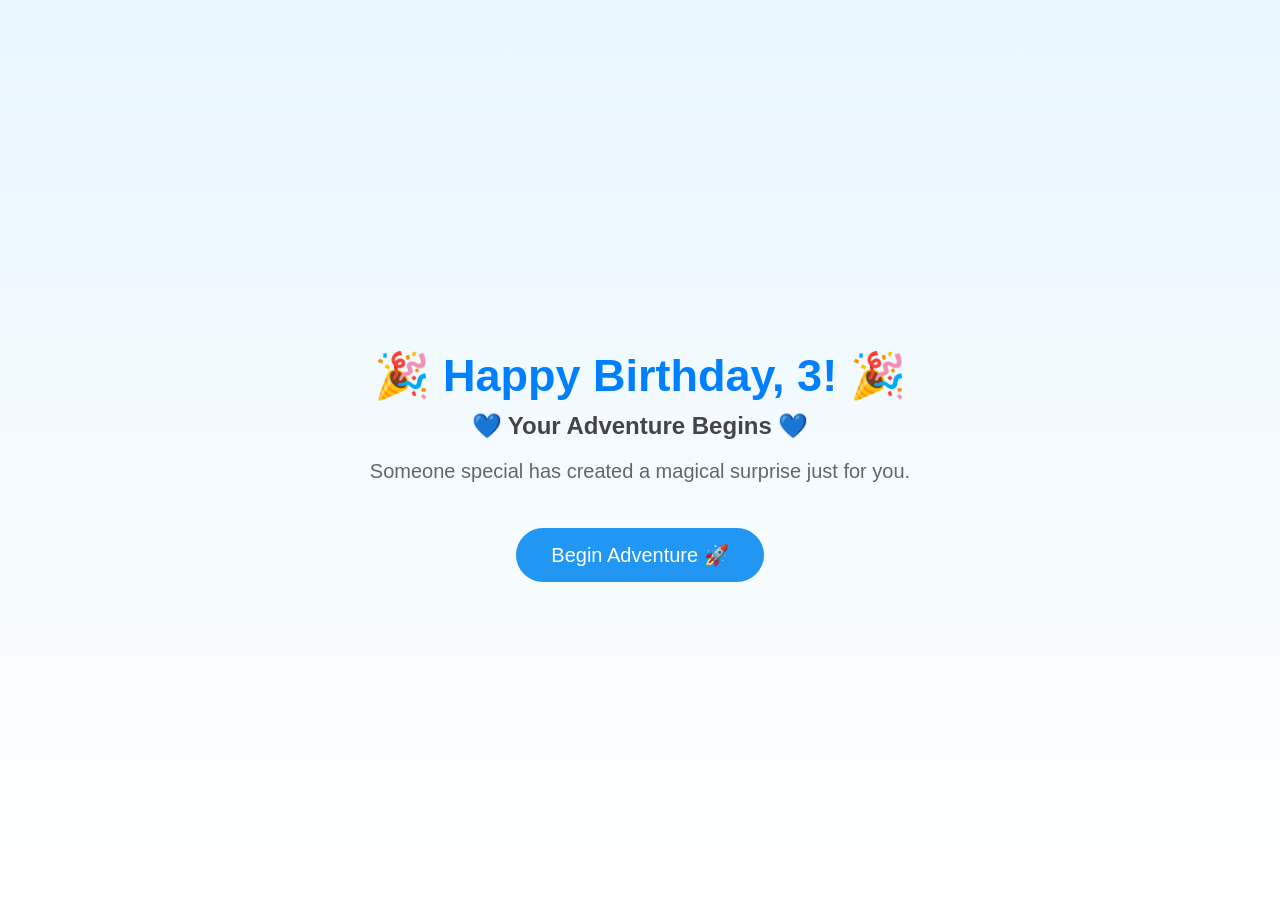
==== index.html @ 090bc6d5 "Update index.html" ====
<!DOCTYPE html>
<html>
<head>
<meta charset="UTF-8">
<meta name="viewport" content="width=device-width, initial-scale=1.0">
<title>Happy Birthday, 3!</title>

<style>
body{
margin:0;
height:100vh;
display:flex;
justify-content:center;
align-items:center;
background:linear-gradient(to bottom,#e8f7ff,#ffffff);
font-family:Arial,sans-serif;
overflow:hidden;
}

.container{
text-align:center;
}

h1{
font-size:45px;
color:#0080ff;
margin-bottom:10px;
}

h2{
color:#444;
margin-top:0;
}

p{
font-size:20px;
color:#666;
}

button{
margin-top:25px;
padding:15px 35px;
font-size:20px;
background:#2196F3;
color:white;
border:none;
border-radius:30px;
cursor:pointer;
}

button:hover{
background:#0b7dda;
}
</style>
</head>

<body>

<div class="container">

<h1>🎉 Happy Birthday, 3! 🎉</h1>

<h2>💙 Your Adventure Begins 💙</h2>

<p>Someone special has created a magical surprise just for you.</p>

<button>Begin Adventure 🚀</button>

</div>

</body>
</html>
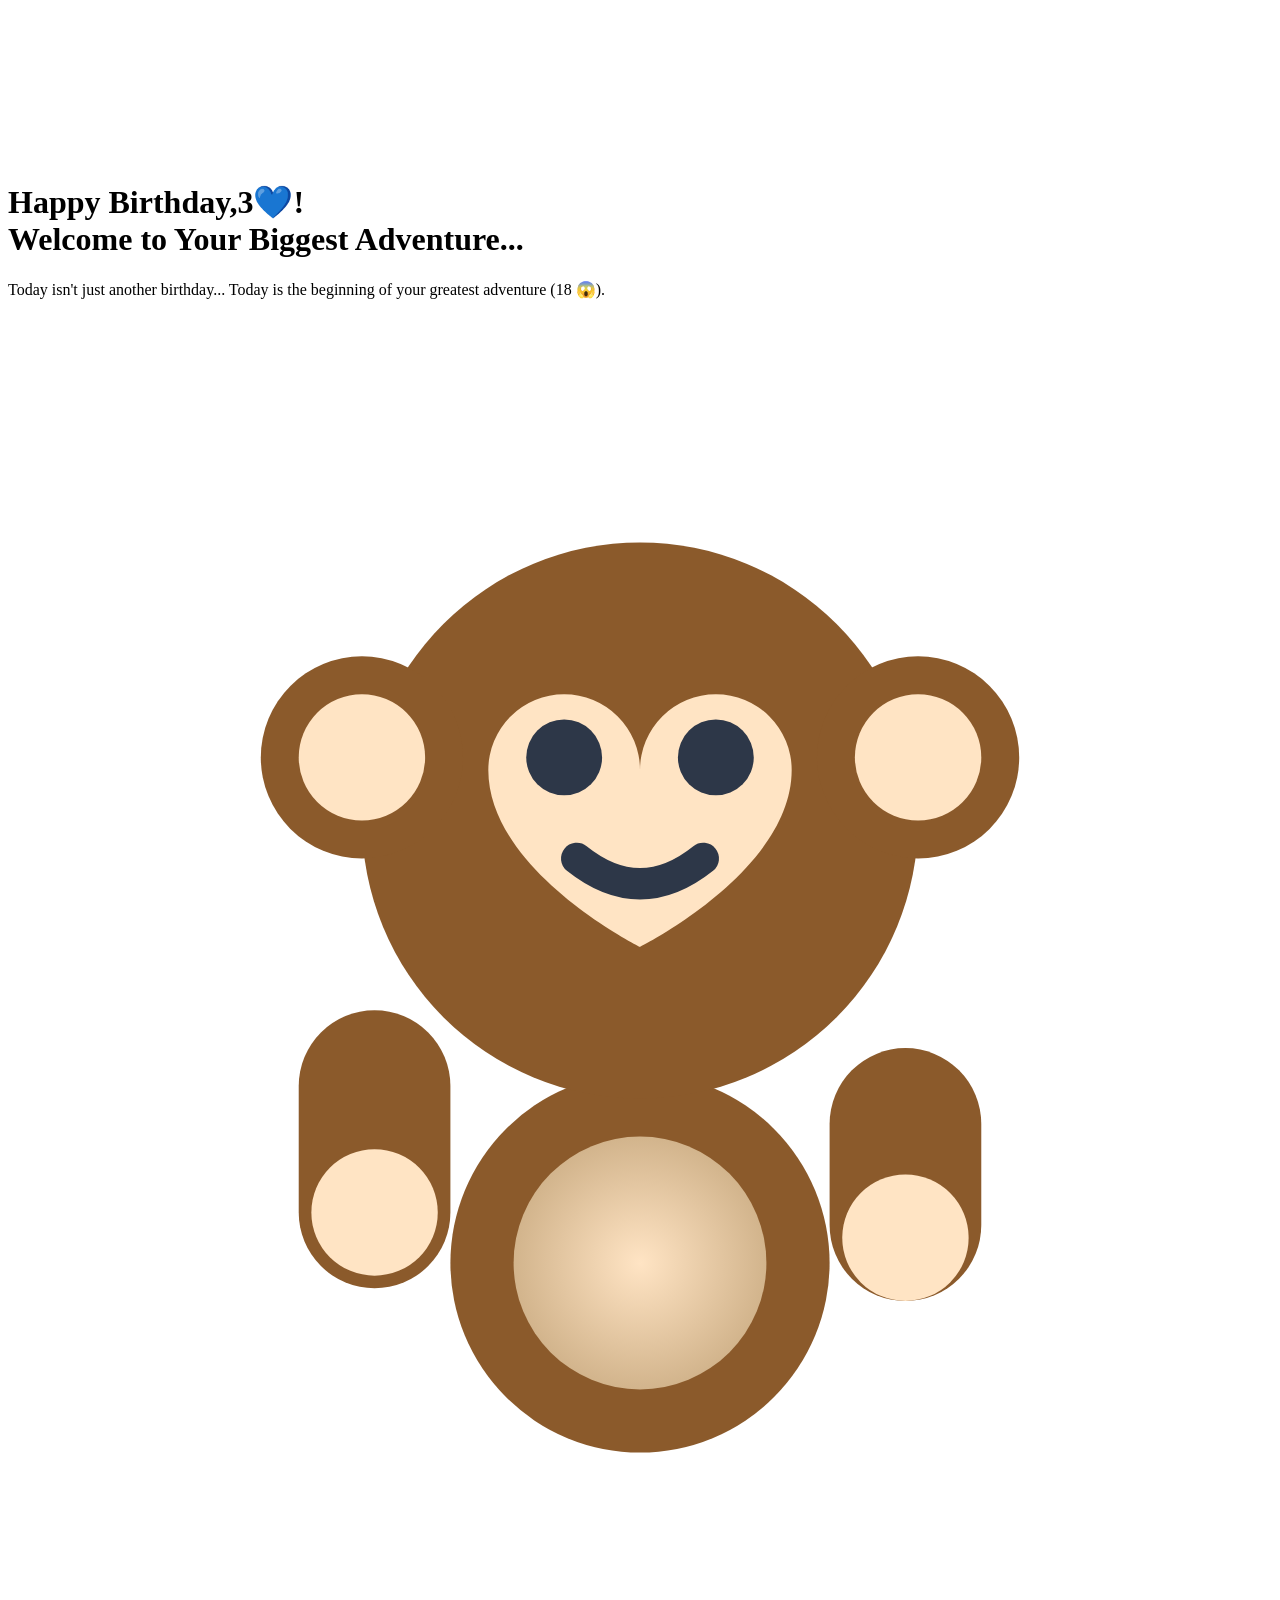
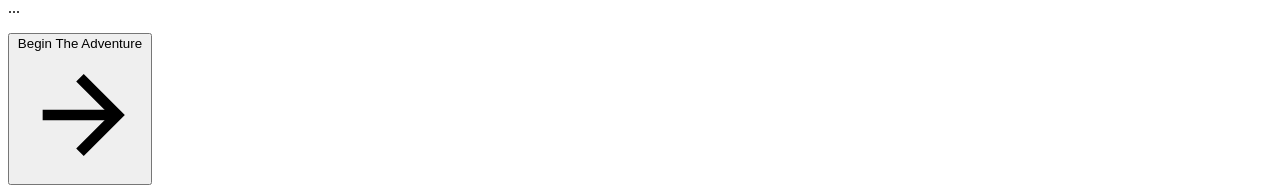
==== commit 4080e3e6: "Update index.html" ====
--- a/index.html
+++ b/index.html
@@ -1,72 +1,89 @@
 <!DOCTYPE html>
-<html>
+<html lang="en">
 <head>
-<meta charset="UTF-8">
-<meta name="viewport" content="width=device-width, initial-scale=1.0">
-<title>Happy Birthday, 3!</title>
+    <meta charset="UTF-8">
+    <meta name="viewport" content="width=device-width, initial-scale=1.0">
+    <title>The Magical Adventure Begins ✨</title>
+    <link rel="stylesheet" href="style.css">
+</head>
+<body id="index-page">
+    <!-- Starfield Background Canvas -->
+    <canvas id="bg-canvas"></canvas>
 
-<style>
-body{
-margin:0;
-height:100vh;
-display:flex;
-justify-content:center;
-align-items:center;
-background:linear-gradient(to bottom,#e8f7ff,#ffffff);
-font-family:Arial,sans-serif;
-overflow:hidden;
-}
+    <!-- Page Transition Overlay -->
+    <div class="transition-overlay" id="transition-overlay">
+        <div class="door left-door"></div>
+        <div class="door right-door"></div>
+        <div class="portal-core"></div>
+    </div>
 
-.container{
-text-align:center;
-}
+    <div class="container">
+        <!-- Main Glass Card -->
+        <main class="glass-card main-card animated-fade-in">
+            <header class="header">
+                <h1 class="glow-text">Happy Birthday,3💙!<br><span class="highlight">Welcome to Your Biggest Adventure...</span></h1>
+                <p class="subtitle">Today isn't just another birthday... Today is the beginning of your greatest adventure (18 😱).</p>
+            </header>
 
-h1{
-font-size:45px;
-color:#0080ff;
-margin-bottom:10px;
-}
+            <!-- Interactive Monkey Section -->
+            <div class="character-section">
+                <div class="monkey-wrapper" id="index-monkey">
+                    <!-- Cute Inline SVG Monkey (Animatable and self-contained) -->
+                    <svg class="monkey-svg idle" viewBox="0 0 100 100">
+                        <defs>
+                            <radialGradient id="monkey-belly" cx="50%" cy="50%" r="50%">
+                                <stop offset="0%" stop-color="#FFE4C4"/>
+                                <stop offset="100%" stop-color="#D2B48C"/>
+                            </radialGradient>
+                        </defs>
+                        <!-- Body -->
+                        <rect x="35" y="60" width="30" height="30" rx="15" fill="#8B5A2B" />
+                        <rect x="40" y="65" width="20" height="20" rx="10" fill="url(#monkey-belly)" />
+                        <!-- Left Arm (Waving) -->
+                        <g class="left-arm">
+                            <rect x="23" y="55" width="12" height="22" rx="6" fill="#8B5A2B" />
+                            <circle cx="29" cy="71" r="5" fill="#FFE4C4" />
+                        </g>
+                        <!-- Right Arm -->
+                        <g class="right-arm">
+                            <rect x="65" y="58" width="12" height="20" rx="6" fill="#8B5A2B" />
+                            <circle cx="71" cy="73" r="5" fill="#FFE4C4" />
+                        </g>
+                        <!-- Head -->
+                        <circle cx="50" cy="40" r="22" fill="#8B5A2B" />
+                        <!-- Ears -->
+                        <circle cx="28" cy="35" r="8" fill="#8B5A2B" />
+                        <circle cx="28" cy="35" r="5" fill="#FFE4C4" />
+                        <circle cx="72" cy="35" r="8" fill="#8B5A2B" />
+                        <circle cx="72" cy="35" r="5" fill="#FFE4C4" />
+                        <!-- Face Inner -->
+                        <path d="M 38,36 A 6,6 0 0,1 50,36 A 6,6 0 0,1 62,36 C 62,44 50,50 50,50 C 50,50 38,44 38,36 Z" fill="#FFE4C4" />
+                        <!-- Eyes -->
+                        <g class="eyes">
+                            <circle class="eye left-eye" cx="44" cy="35" r="3" fill="#2d3748" />
+                            <circle class="eye right-eye" cx="56" cy="35" r="3" fill="#2d3748" />
+                        </g>
+                        <!-- Mouth -->
+                        <path class="mouth smiling" d="M 45,43 Q 50,47 55,43" stroke="#2d3748" stroke-width="2.5" fill="none" stroke-linecap="round" />
+                    </svg>
+                    <!-- Speech Bubble -->
+                    <div class="speech-bubble">
+                        <p id="speech-text">...</p>
+                    </div>
+                </div>
+            </div>
 
-h2{
-color:#444;
-margin-top:0;
-}
+            <!-- Glow Action Button -->
+            <button class="btn btn-primary btn-glow" id="begin-btn">
+                <span>Begin The Adventure</span>
+                <svg class="btn-arrow" viewBox="0 0 24 24" fill="none" stroke="currentColor" stroke-width="2">
+                    <line x1="5" y1="12" x2="19" y2="12"></line>
+                    <polyline points="12 5 19 12 12 19"></polyline>
+                </svg>
+            </button>
+        </main>
+    </div>
 
-p{
-font-size:20px;
-color:#666;
-}
-
-button{
-margin-top:25px;
-padding:15px 35px;
-font-size:20px;
-background:#2196F3;
-color:white;
-border:none;
-border-radius:30px;
-cursor:pointer;
-}
-
-button:hover{
-background:#0b7dda;
-}
-</style>
-</head>
-
-<body>
-
-<div class="container">
-
-<h1>🎉 Happy Birthday, 3! 🎉</h1>
-
-<h2>💙 Your Adventure Begins 💙</h2>
-
-<p>Someone special has created a magical surprise just for you.</p>
-
-<button>Begin Adventure 🚀</button>
-
-</div>
-
+    <script src="script.js"></script>
 </body>
 </html>
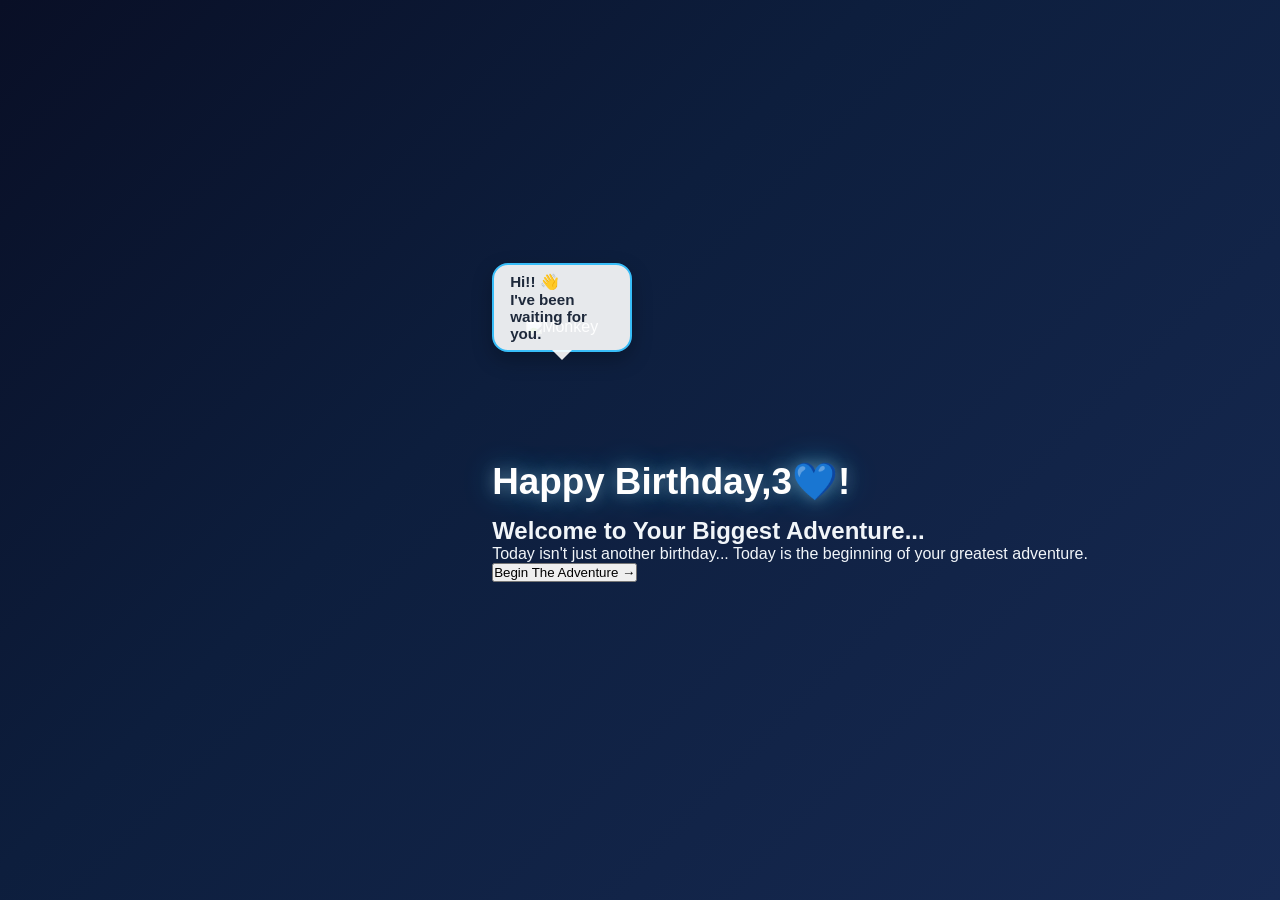
==== commit 2676fff0: "Update index.html" ====
--- a/index.html
+++ b/index.html
@@ -3,86 +3,26 @@
 <head>
     <meta charset="UTF-8">
     <meta name="viewport" content="width=device-width, initial-scale=1.0">
-    <title>The Magical Adventure Begins ✨</title>
+    <title>The Adventure Begins | Happy Birthday</title>
     <link rel="stylesheet" href="style.css">
 </head>
-<body id="index-page">
-    <!-- Starfield Background Canvas -->
-    <canvas id="bg-canvas"></canvas>
+<body class="adventure-page">
+    <canvas id="particleCanvas"></canvas>
+    
+    <div class="glass-container" id="mainCard">
+        <div class="monkey-wrapper">
+            <img src="monkey.png" alt="Monkey" class="monkey-character float-animation" id="mainMonkey">
+            <div class="speech-bubble">Hi!! 👋<br>I've been waiting for you.</div>
+        </div>
 
-    <!-- Page Transition Overlay -->
-    <div class="transition-overlay" id="transition-overlay">
-        <div class="door left-door"></div>
-        <div class="door right-door"></div>
-        <div class="portal-core"></div>
+        <h1 class="glow-text">Happy Birthday,3💙!</h1>
+        <h2 class="sub-text">Welcome to Your Biggest Adventure...</h2>
+        <p class="description">Today isn't just another birthday... Today is the beginning of your greatest adventure.</p>
+
+        <button class="premium-btn" onclick="startAdventure()">Begin The Adventure →</button>
     </div>
 
-    <div class="container">
-        <!-- Main Glass Card -->
-        <main class="glass-card main-card animated-fade-in">
-            <header class="header">
-                <h1 class="glow-text">Happy Birthday,3💙!<br><span class="highlight">Welcome to Your Biggest Adventure...</span></h1>
-                <p class="subtitle">Today isn't just another birthday... Today is the beginning of your greatest adventure (18 😱).</p>
-            </header>
-
-            <!-- Interactive Monkey Section -->
-            <div class="character-section">
-                <div class="monkey-wrapper" id="index-monkey">
-                    <!-- Cute Inline SVG Monkey (Animatable and self-contained) -->
-                    <svg class="monkey-svg idle" viewBox="0 0 100 100">
-                        <defs>
-                            <radialGradient id="monkey-belly" cx="50%" cy="50%" r="50%">
-                                <stop offset="0%" stop-color="#FFE4C4"/>
-                                <stop offset="100%" stop-color="#D2B48C"/>
-                            </radialGradient>
-                        </defs>
-                        <!-- Body -->
-                        <rect x="35" y="60" width="30" height="30" rx="15" fill="#8B5A2B" />
-                        <rect x="40" y="65" width="20" height="20" rx="10" fill="url(#monkey-belly)" />
-                        <!-- Left Arm (Waving) -->
-                        <g class="left-arm">
-                            <rect x="23" y="55" width="12" height="22" rx="6" fill="#8B5A2B" />
-                            <circle cx="29" cy="71" r="5" fill="#FFE4C4" />
-                        </g>
-                        <!-- Right Arm -->
-                        <g class="right-arm">
-                            <rect x="65" y="58" width="12" height="20" rx="6" fill="#8B5A2B" />
-                            <circle cx="71" cy="73" r="5" fill="#FFE4C4" />
-                        </g>
-                        <!-- Head -->
-                        <circle cx="50" cy="40" r="22" fill="#8B5A2B" />
-                        <!-- Ears -->
-                        <circle cx="28" cy="35" r="8" fill="#8B5A2B" />
-                        <circle cx="28" cy="35" r="5" fill="#FFE4C4" />
-                        <circle cx="72" cy="35" r="8" fill="#8B5A2B" />
-                        <circle cx="72" cy="35" r="5" fill="#FFE4C4" />
-                        <!-- Face Inner -->
-                        <path d="M 38,36 A 6,6 0 0,1 50,36 A 6,6 0 0,1 62,36 C 62,44 50,50 50,50 C 50,50 38,44 38,36 Z" fill="#FFE4C4" />
-                        <!-- Eyes -->
-                        <g class="eyes">
-                            <circle class="eye left-eye" cx="44" cy="35" r="3" fill="#2d3748" />
-                            <circle class="eye right-eye" cx="56" cy="35" r="3" fill="#2d3748" />
-                        </g>
-                        <!-- Mouth -->
-                        <path class="mouth smiling" d="M 45,43 Q 50,47 55,43" stroke="#2d3748" stroke-width="2.5" fill="none" stroke-linecap="round" />
-                    </svg>
-                    <!-- Speech Bubble -->
-                    <div class="speech-bubble">
-                        <p id="speech-text">...</p>
-                    </div>
-                </div>
-            </div>
-
-            <!-- Glow Action Button -->
-            <button class="btn btn-primary btn-glow" id="begin-btn">
-                <span>Begin The Adventure</span>
-                <svg class="btn-arrow" viewBox="0 0 24 24" fill="none" stroke="currentColor" stroke-width="2">
-                    <line x1="5" y1="12" x2="19" y2="12"></line>
-                    <polyline points="12 5 19 12 12 19"></polyline>
-                </svg>
-            </button>
-        </main>
-    </div>
+    <div class="door-transition" id="door"></div>
 
     <script src="script.js"></script>
 </body>
--- a/style.css
+++ b/style.css
@@ -0,0 +1,1261 @@
+/* style.css */
+
+/* Custom Reset & Variables */
+:root {
+  --primary-glow: rgba(0, 191, 255, 0.45);
+  --secondary-glow: rgba(255, 255, 255, 0.25);
+  --bg-gradient: linear-gradient(135deg, #090f26 0%, #0d1e3d 40%, #172a53 100%);
+  --glass-bg: rgba(255, 255, 255, 0.04);
+  --glass-border: rgba(255, 255, 255, 0.08);
+  --glass-text: #f1f5f9;
+  --accent-blue: #38bdf8;
+  --accent-glow: #00f0ff;
+  --heart-pink: #ff2a74;
+}
+
+* {
+  box-sizing: border-box;
+  margin: 0;
+  padding: 0;
+  font-family: 'Segoe UI', Roboto, Helvetica, Arial, sans-serif;
+  user-select: none;
+}
+
+body {
+  background: var(--bg-gradient);
+  color: var(--glass-text);
+  overflow-x: hidden;
+  min-height: 100vh;
+  display: flex;
+  justify-content: center;
+  align-items: center;
+  position: relative;
+}
+
+#bg-canvas {
+  position: fixed;
+  top: 0;
+  left: 0;
+  width: 100%;
+  height: 100%;
+  z-index: -1;
+  pointer-events: none;
+}
+
+#sparkle-canvas {
+  position: fixed;
+  top: 0;
+  left: 0;
+  width: 100%;
+  height: 100%;
+  z-index: 10;
+  pointer-events: none;
+}
+
+/* Container & Layouts */
+.container {
+  width: 100%;
+  max-width: 750px;
+  padding: 24px;
+  z-index: 2;
+  display: flex;
+  justify-content: center;
+  align-items: center;
+  min-height: 100vh;
+}
+
+.container.scrollable {
+  display: block;
+  min-height: auto;
+  padding: 60px 24px;
+}
+
+/* Glassmorphism Styling */
+.glass-card {
+  background: var(--glass-bg);
+  backdrop-filter: blur(20px);
+  -webkit-backdrop-filter: blur(20px);
+  border: 1px solid var(--glass-border);
+  border-radius: 24px;
+  padding: 40px;
+  width: 100%;
+  box-shadow: 0 16px 45px rgba(0, 0, 0, 0.45), inset 0 1px 1px rgba(255, 255, 255, 0.1);
+  text-align: center;
+  position: relative;
+  overflow: hidden;
+  transition: transform 0.4s cubic-bezier(0.175, 0.885, 0.32, 1.275), box-shadow 0.4s ease;
+}
+
+.glass-card::before {
+  content: '';
+  position: absolute;
+  top: -50%;
+  left: -50%;
+  width: 200%;
+  height: 200%;
+  background: radial-gradient(circle, rgba(56, 189, 248, 0.12) 0%, transparent 60%);
+  pointer-events: none;
+  z-index: 0;
+}
+
+/* Typography with Glows */
+.glow-text {
+  font-size: 2.3rem;
+  font-weight: 800;
+  line-height: 1.3;
+  color: #ffffff;
+  text-shadow: 0 0 15px rgba(255, 255, 255, 0.3), 0 0 30px var(--primary-glow);
+  margin-bottom: 12px;
+}
+
+.glow-title {
+  color: #ffffff;
+  font-weight: 900;
+  text-shadow: 0 0 20px rgba(56, 189, 248, 0.4), 0 0 40px var(--accent-glow);
+  margin-bottom: 8px;
+}
+
+.glow-title.large-title {
+  font-size: 3rem;
+}
+
+.glow-title.extra-large {
+  font-size: 4rem;
+  animation: pulsating-glow 2s infinite alternate;
+}
+
+.sub-glow-text {
+  font-size: 1.8rem;
+  font-weight: 700;
+  color: #ffffff;
+  text-shadow: 0 0 10px rgba(56, 189, 248, 0.3);
+  margin-bottom: 8px;
+}
+
+.highlight {
+  color: var(--accent-blue);
+  text-shadow: 0 0 15px rgba(56, 189, 248, 0.6);
+}
+
+.subtitle {
+  font-size: 1.05rem;
+  color: #cbd5e1;
+  line-height: 1.6;
+  max-width: 520px;
+  margin: 0 auto 30px auto;
+}
+
+.sparkle-subtitle {
+  font-size: 1.2rem;
+  color: var(--accent-blue);
+  text-shadow: 0 0 8px rgba(56, 189, 248, 0.4);
+  margin-bottom: 40px;
+}
+
+/* Buttons and Interactivity */
+.btn {
+  background: rgba(255, 255, 255, 0.07);
+  border: 1px solid rgba(255, 255, 255, 0.15);
+  padding: 14px 32px;
+  border-radius: 50px;
+  font-size: 1.05rem;
+  font-weight: 600;
+  color: #ffffff;
+  cursor: pointer;
+  display: inline-flex;
+  align-items: center;
+  justify-content: center;
+  gap: 10px;
+  transition: all 0.3s cubic-bezier(0.25, 0.8, 0.25, 1);
+  position: relative;
+  overflow: hidden;
+  z-index: 5;
+}
+
+.btn-primary {
+  background: linear-gradient(90deg, #00d2ff 0%, #0066ff 100%);
+  border: none;
+}
+
+.btn-secondary {
+  background: rgba(255, 255, 255, 0.1);
+  border: 1px solid rgba(255, 255, 255, 0.2);
+}
+
+.btn-glow {
+  box-shadow: 0 4px 15px rgba(0, 102, 255, 0.3), 0 0 30px rgba(0, 210, 255, 0.2);
+}
+
+.btn:hover {
+  transform: translateY(-2px);
+  box-shadow: 0 6px 20px rgba(0, 102, 255, 0.55), 0 0 40px rgba(0, 210, 255, 0.4);
+}
+
+.btn:active {
+  transform: translateY(1px);
+}
+
+.btn-arrow {
+  width: 18px;
+  height: 18px;
+  transition: transform 0.3s ease;
+}
+
+.btn:hover .btn-arrow {
+  transform: translateX(5px);
+}
+
+/* Floating Music Toggle */
+.music-toggle-btn {
+  position: fixed;
+  top: 24px;
+  right: 24px;
+  z-index: 100;
+  background: rgba(255, 255, 255, 0.06);
+  backdrop-filter: blur(10px);
+  -webkit-backdrop-filter: blur(10px);
+  border: 1px solid rgba(255, 255, 255, 0.1);
+  border-radius: 50px;
+  padding: 10px 18px;
+  color: #fff;
+  cursor: pointer;
+  display: flex;
+  align-items: center;
+  gap: 8px;
+  font-size: 0.9rem;
+  transition: all 0.3s ease;
+}
+
+.music-toggle-btn:hover {
+  background: rgba(255, 255, 255, 0.12);
+  border-color: var(--accent-blue);
+  box-shadow: 0 0 15px rgba(56, 189, 248, 0.3);
+}
+
+/* Character/Monkey SVG Structure */
+.character-section {
+  display: flex;
+  justify-content: center;
+  align-items: center;
+  margin-bottom: 35px;
+  position: relative;
+  height: 160px;
+}
+
+.monkey-wrapper {
+  position: relative;
+  width: 140px;
+  height: 140px;
+  display: flex;
+  flex-direction: column;
+  align-items: center;
+}
+
+.monkey-svg {
+  width: 100%;
+  height: 100%;
+  transform-origin: bottom center;
+}
+
+/* Monkey Animations */
+.monkey-svg.idle .left-arm {
+  animation: wave 1.8s ease-in-out infinite alternate;
+  transform-origin: 29px 66px;
+}
+
+.monkey-svg.idle .eye {
+  animation: blink 4s infinite;
+  transform-origin: center;
+}
+
+.monkey-svg.shake-head {
+  animation: shakeHead 0.5s ease-in-out;
+}
+
+.monkey-svg.dance {
+  animation: dance 1s ease-in-out infinite alternate;
+}
+
+.monkey-svg.jump {
+  animation: jump 0.6s ease-in-out infinite;
+}
+
+/* Custom Speech Bubble */
+.speech-bubble {
+  position: absolute;
+  top: -55px;
+  background: rgba(255, 255, 255, 0.9);
+  color: #1e293b;
+  padding: 8px 16px;
+  border-radius: 16px;
+  font-size: 0.95rem;
+  font-weight: 600;
+  box-shadow: 0 8px 20px rgba(0, 0, 0, 0.25);
+  border: 2px solid var(--accent-blue);
+  min-width: 140px;
+  max-width: 220px;
+  pointer-events: none;
+  opacity: 1;
+  transform: scale(1);
+  transition: all 0.3s cubic-bezier(0.175, 0.885, 0.32, 1.275);
+}
+
+.speech-bubble::after {
+  content: '';
+  position: absolute;
+  bottom: -10px;
+  left: 50%;
+  transform: translateX(-50%);
+  border-width: 10px 10px 0;
+  border-style: solid;
+  border-color: rgba(255, 255, 255, 0.9) transparent;
+  display: block;
+  width: 0;
+}
+
+/* Password Card Specifics */
+.password-card {
+  max-width: 420px;
+}
+
+.password-input-wrapper {
+  position: relative;
+  display: flex;
+  justify-content: center;
+  align-items: center;
+  margin-bottom: 25px;
+  width: 100%;
+}
+
+.password-input {
+  width: 100%;
+  background: rgba(255, 255, 255, 0.03);
+  border: 1px solid rgba(255, 255, 255, 0.15);
+  padding: 15px;
+  border-radius: 12px;
+  color: #ffffff;
+  font-size: 1.6rem;
+  letter-spacing: 12px;
+  text-align: center;
+  pointer-events: none;
+  transition: all 0.3s ease;
+  box-shadow: inset 0 2px 4px rgba(0,0,0,0.3);
+}
+
+.password-input:focus, .password-input.active-typing {
+  border-color: var(--accent-blue);
+  box-shadow: 0 0 15px rgba(56, 189, 248, 0.4), inset 0 2px 4px rgba(0,0,0,0.3);
+}
+
+.blinking-cursor {
+  position: absolute;
+  right: 20px;
+  width: 3px;
+  height: 24px;
+  background-color: var(--accent-blue);
+  animation: cursor-blink 1s infinite;
+  display: none;
+}
+
+/* Styled Keypad */
+.keypad {
+  display: grid;
+  grid-template-columns: repeat(3, 1fr);
+  gap: 12px;
+  margin-bottom: 25px;
+}
+
+.keypad-btn {
+  background: rgba(255, 255, 255, 0.06);
+  border: 1px solid rgba(255, 255, 255, 0.08);
+  border-radius: 16px;
+  padding: 16px;
+  font-size: 1.3rem;
+  font-weight: 600;
+  color: #ffffff;
+  cursor: pointer;
+  transition: all 0.2s cubic-bezier(0.25, 0.8, 0.25, 1);
+  position: relative;
+  overflow: hidden;
+  box-shadow: 0 4px 10px rgba(0,0,0,0.15);
+}
+
+.keypad-btn:hover {
+  background: rgba(255, 255, 255, 0.12);
+  border-color: rgba(255, 255, 255, 0.2);
+  transform: translateY(-2px);
+}
+
+.keypad-btn:active {
+  transform: translateY(1px);
+}
+
+.keypad-btn.action-btn {
+  font-size: 1.15rem;
+}
+
+.keypad-btn.clear {
+  color: #ff4a7d;
+  background: rgba(255, 74, 125, 0.08);
+  border-color: rgba(255, 74, 125, 0.15);
+}
+
+.keypad-btn.clear:hover {
+  background: rgba(255, 74, 125, 0.15);
+  border-color: rgba(255, 74, 125, 0.3);
+}
+
+.keypad-btn.submit {
+  color: #00ffaa;
+  background: rgba(0, 255, 170, 0.08);
+  border-color: rgba(0, 255, 170, 0.15);
+}
+
+.keypad-btn.submit:hover {
+  background: rgba(0, 255, 170, 0.15);
+  border-color: rgba(0, 255, 170, 0.3);
+}
+
+.hint-text {
+  font-size: 0.9rem;
+  color: #94a3b8;
+  margin-top: 10px;
+  transition: color 0.3s ease;
+}
+
+.hint-active {
+  color: var(--accent-blue);
+  animation: pulsating-glow 1.5s infinite alternate;
+}
+
+/* Shaking Error Animation */
+.shake-card {
+  animation: shakeCard 0.4s ease;
+  border-color: #ff2a74 !important;
+  box-shadow: 0 16px 45px rgba(255, 42, 116, 0.2) !important;
+}
+
+/* Page Transition Overlays */
+.transition-overlay {
+  position: fixed;
+  top: 0;
+  left: 0;
+  width: 100%;
+  height: 100%;
+  display: flex;
+  z-index: 9999;
+  pointer-events: none;
+}
+
+.transition-overlay.active-in .door,
+.transition-overlay.active-out .door {
+  pointer-events: all;
+}
+
+.door {
+  width: 50%;
+  height: 100%;
+  background: #060a17;
+  transition: transform 1s cubic-bezier(0.77, 0, 0.175, 1);
+  position: relative;
+  border: 1px solid rgba(56, 189, 248, 0.15);
+}
+
+.left-door {
+  transform-origin: left center;
+}
+
+.right-door {
+  transform-origin: right center;
+}
+
+.portal-core {
+  position: absolute;
+  top: 50%;
+  left: 50%;
+  transform: translate(-50%, -50%) scale(1);
+  width: 120px;
+  height: 120px;
+  background: radial-gradient(circle, #00f0ff 0%, transparent 70%);
+  border-radius: 50%;
+  z-index: 10000;
+  transition: transform 1s ease, opacity 0.8s ease;
+  opacity: 0;
+}
+
+/* Door opening / closing state styles */
+.transition-overlay.active-in .left-door {
+  transform: scaleX(1);
+}
+.transition-overlay.active-in .right-door {
+  transform: scaleX(1);
+}
+.transition-overlay.active-in .portal-core {
+  opacity: 1;
+  transform: translate(-50%, -50%) scale(5);
+}
+
+.transition-overlay.active-out .left-door {
+  transform: scaleX(0);
+}
+.transition-overlay.active-out .right-door {
+  transform: scaleX(0);
+}
+.transition-overlay.active-out .portal-core {
+  opacity: 0;
+  transform: translate(-50%, -50%) scale(0);
+}
+
+
+/* --- BIRTHDAY PAGE (Page 3) STYLING --- */
+
+.cake-platform {
+  display: flex;
+  justify-content: space-around;
+  align-items: flex-end;
+  margin: 50px auto;
+  max-width: 600px;
+  min-height: 240px;
+}
+
+.birthday-monkey-wrapper {
+  margin-bottom: 10px;
+}
+
+.birthday-speech {
+  top: -45px;
+  min-width: 100px;
+  padding: 6px 12px;
+  font-size: 0.85rem;
+}
+
+/* Cake Design */
+.cake-container {
+  position: relative;
+  width: 200px;
+  height: 160px;
+  cursor: pointer;
+}
+
+.cake-glow {
+  position: absolute;
+  top: -10px;
+  left: -10px;
+  width: 220px;
+  height: 180px;
+  background: radial-gradient(circle, rgba(56, 189, 248, 0.15) 0%, transparent 70%);
+  z-index: 1;
+  pointer-events: none;
+}
+
+.cake-plate {
+  position: absolute;
+  bottom: 0;
+  left: -20px;
+  width: 240px;
+  height: 16px;
+  background: linear-gradient(90deg, #e2e8f0 0%, #cbd5e1 100%);
+  border-radius: 50%;
+  box-shadow: 0 6px 15px rgba(0,0,0,0.4);
+  z-index: 2;
+}
+
+.cake-tier {
+  position: absolute;
+  border-radius: 50% 50% 0 0;
+  box-shadow: inset 0 2px 5px rgba(255,255,255,0.15), 0 4px 10px rgba(0,0,0,0.3);
+  z-index: 3;
+}
+
+.tier-bottom {
+  bottom: 12px;
+  left: 10px;
+  width: 180px;
+  height: 70px;
+  background: linear-gradient(180deg, #1e40af 0%, #1e3a8a 100%); /* Deep Blue Luxury Cream */
+  border-radius: 50% 50% 12px 12px;
+}
+
+.tier-top {
+  bottom: 58px;
+  left: 30px;
+  width: 140px;
+  height: 60px;
+  background: linear-gradient(180deg, #3b82f6 0%, #2563eb 100%); /* Lighter premium blue */
+  border-radius: 50% 50% 12px 12px;
+  z-index: 4;
+}
+
+/* Cream Frosting effects */
+.frosting {
+  position: absolute;
+  top: 0;
+  left: 0;
+  width: 100%;
+  height: 20px;
+  background: rgba(255, 255, 255, 0.9);
+  border-radius: 50% 50% 0 0;
+}
+
+.cream-decorations {
+  position: absolute;
+  top: 15px;
+  left: 0;
+  width: 100%;
+  display: flex;
+  justify-content: space-around;
+  pointer-events: none;
+}
+
+.cream-decorations span {
+  width: 12px;
+  height: 16px;
+  background: rgba(255, 255, 255, 0.9);
+  border-radius: 0 0 6px 6px;
+}
+
+/* Interactive Candles */
+.candles-wrapper {
+  position: absolute;
+  top: 40px;
+  left: 0;
+  width: 100%;
+  display: flex;
+  justify-content: center;
+  gap: 24px;
+  z-index: 5;
+}
+
+.candle {
+  position: relative;
+  width: 8px;
+  height: 35px;
+  background: linear-gradient(to right, #ffffff, #e2e8f0);
+  border-radius: 3px;
+  box-shadow: 0 2px 4px rgba(0,0,0,0.2);
+}
+
+.wick {
+  position: absolute;
+  top: -5px;
+  left: 3px;
+  width: 2px;
+  height: 5px;
+  background: #333;
+}
+
+.flame {
+  position: absolute;
+  top: -16px;
+  left: -2px;
+  width: 12px;
+  height: 14px;
+  background: radial-gradient(circle, #fff7ed 0%, #ff7e00 50%, #ef4444 100%);
+  border-radius: 50% 50% 20% 20%;
+  box-shadow: 0 0 10px rgba(239, 68, 68, 0.8), 0 0 20px rgba(251, 146, 60, 0.6);
+  animation: flicker 0.15s ease-in-out infinite alternate;
+  transform-origin: center bottom;
+}
+
+.candle.blown .flame {
+  display: none;
+}
+
+.candle .smoke {
+  position: absolute;
+  top: -20px;
+  left: 2px;
+  width: 4px;
+  height: 0px;
+  background: rgba(255, 255, 255, 0.3);
+  border-radius: 50%;
+  pointer-events: none;
+}
+
+.candle.blown .smoke {
+  animation: smokeRise 1.5s ease-out;
+}
+
+/* Gift Cards/Boxes Grid */
+.gifts-intro-wrapper {
+  margin: 60px auto 30px auto;
+  text-align: center;
+}
+
+.scroll-arrow {
+  font-size: 1.5rem;
+  color: var(--accent-blue);
+  animation: bounceArrow 1.5s infinite;
+  margin-bottom: 12px;
+}
+
+.gifts-grid {
+  display: grid;
+  grid-template-columns: repeat(2, 1fr);
+  gap: 24px;
+  margin-bottom: 40px;
+}
+
+.gift-box-wrapper {
+  display: flex;
+  flex-direction: column;
+  align-items: center;
+  gap: 12px;
+}
+
+.gift-label {
+  font-size: 0.95rem;
+  font-weight: 600;
+  color: #cbd5e1;
+}
+
+/* Premium 3D Gift Box */
+.luxury-gift-box {
+  position: relative;
+  width: 110px;
+  height: 110px;
+  background: rgba(255, 255, 255, 0.05);
+  border: 1px solid rgba(255, 255, 255, 0.1);
+  backdrop-filter: blur(12px);
+  -webkit-backdrop-filter: blur(12px);
+  border-radius: 16px;
+  cursor: pointer;
+  box-shadow: 0 8px 25px rgba(0,0,0,0.3);
+  transition: all 0.4s cubic-bezier(0.175, 0.885, 0.32, 1.275);
+}
+
+.box-lid {
+  position: absolute;
+  top: 0;
+  left: -2px;
+  width: 114px;
+  height: 22px;
+  background: linear-gradient(90deg, #38bdf8 0%, #0284c7 100%);
+  border-radius: 6px;
+  box-shadow: 0 3px 5px rgba(0,0,0,0.2);
+  transition: transform 0.4s cubic-bezier(0.175, 0.885, 0.32, 1.275);
+  z-index: 2;
+}
+
+.box-body {
+  position: absolute;
+  top: 20px;
+  left: 0;
+  width: 110px;
+  height: 90px;
+  background: linear-gradient(135deg, rgba(255,255,255,0.08) 0%, rgba(255,255,255,0.02) 100%);
+  border-radius: 0 0 16px 16px;
+  overflow: hidden;
+  z-index: 1;
+}
+
+.box-ribbon-v {
+  position: absolute;
+  top: 0;
+  left: 50%;
+  transform: translateX(-50%);
+  width: 16px;
+  height: 100%;
+  background: #f43f5e; /* Rose colored ribbon */
+}
+
+.box-ribbon-h {
+  position: absolute;
+  top: 50%;
+  left: 0;
+  transform: translateY(-50%);
+  width: 100%;
+  height: 16px;
+  background: #f43f5e;
+}
+
+.gift-icon {
+  position: absolute;
+  top: 50%;
+  left: 50%;
+  transform: translate(-50%, -50%);
+  font-size: 2.2rem;
+  z-index: 3;
+  transition: transform 0.3s ease;
+}
+
+/* Gift Box Hover effects */
+.luxury-gift-box:hover {
+  transform: translateY(-6px) scale(1.04);
+  box-shadow: 0 12px 30px rgba(56, 189, 248, 0.25);
+  border-color: rgba(56, 189, 248, 0.3);
+}
+
+.luxury-gift-box:hover .box-lid {
+  transform: translateY(-10px) rotate(-4deg);
+}
+
+.luxury-gift-box:hover .gift-icon {
+  transform: translate(-50%, -50%) scale(1.15);
+}
+
+.luxury-gift-box.opened {
+  opacity: 0.7;
+}
+
+.next-stage-wrapper {
+  text-align: center;
+  margin-top: 50px;
+}
+
+/* Modals / Lightboxes for Gifts */
+.modal-overlay {
+  position: fixed;
+  top: 0;
+  left: 0;
+  width: 100%;
+  height: 100%;
+  background: rgba(6, 10, 23, 0.85);
+  backdrop-filter: blur(15px);
+  -webkit-backdrop-filter: blur(15px);
+  display: none;
+  justify-content: center;
+  align-items: center;
+  z-index: 10000;
+  opacity: 0;
+  transition: opacity 0.4s ease;
+}
+
+.modal-overlay.active {
+  display: flex;
+  opacity: 1;
+}
+
+.modal-card {
+  max-width: 580px;
+  width: 90%;
+  max-height: 85vh;
+  overflow-y: auto;
+  border-radius: 24px;
+  position: relative;
+  animation: modalEnter 0.4s cubic-bezier(0.175, 0.885, 0.32, 1.15);
+}
+
+.modal-close {
+  position: absolute;
+  top: 20px;
+  right: 20px;
+  background: rgba(255,255,255,0.08);
+  border: 1px solid rgba(255,255,255,0.1);
+  color: #fff;
+  border-radius: 50%;
+  width: 36px;
+  height: 36px;
+  font-size: 1.4rem;
+  display: flex;
+  align-items: center;
+  justify-content: center;
+  cursor: pointer;
+  transition: all 0.2s ease;
+  z-index: 10;
+}
+
+.modal-close:hover {
+  background: rgba(255, 42, 116, 0.2);
+  color: #ff2a74;
+  border-color: #ff2a74;
+}
+
+/* Gift Content elements inside Modals */
+
+/* Gift 1: Photo Carousel */
+.carousel-container {
+  position: relative;
+  width: 100%;
+  overflow: hidden;
+  border-radius: 16px;
+  margin-top: 15px;
+}
+
+.carousel-slides {
+  display: flex;
+  transition: transform 0.5s cubic-bezier(0.77, 0, 0.175, 1);
+}
+
+.carousel-slide {
+  min-width: 100%;
+  position: relative;
+  overflow: hidden;
+}
+
+.carousel-slide img {
+  width: 100%;
+  height: 320px;
+  object-fit: cover;
+  border-radius: 16px;
+  transition: transform 0.6s ease;
+}
+
+.carousel-slide:hover img {
+  transform: scale(1.05);
+}
+
+.carousel-caption {
+  position: absolute;
+  bottom: 0;
+  left: 0;
+  width: 100%;
+  background: linear-gradient(180deg, transparent 0%, rgba(0,0,0,0.85) 100%);
+  padding: 20px;
+  color: #fff;
+}
+
+.carousel-btn {
+  position: absolute;
+  top: 50%;
+  transform: translateY(-50%);
+  background: rgba(255,255,255,0.15);
+  border: none;
+  color: #fff;
+  width: 40px;
+  height: 40px;
+  border-radius: 50%;
+  cursor: pointer;
+  font-size: 1.1rem;
+  z-index: 5;
+  transition: background 0.2s;
+}
+
+.carousel-btn:hover {
+  background: var(--accent-blue);
+}
+
+.carousel-btn.prev { left: 15px; }
+.carousel-btn.next { right: 15px; }
+
+/* Gift 2: Video Player Placeholder */
+.video-player-mock {
+  position: relative;
+  background: #000;
+  border-radius: 16px;
+  overflow: hidden;
+  box-shadow: 0 8px 30px rgba(0,0,0,0.5);
+  margin-top: 15px;
+}
+
+.video-thumb {
+  width: 100%;
+  height: 300px;
+  object-fit: cover;
+}
+
+.video-overlay {
+  position: absolute;
+  top: 0;
+  left: 0;
+  width: 100%;
+  height: 100%;
+  background: rgba(0,0,0,0.4);
+  display: flex;
+  flex-direction: column;
+  justify-content: center;
+  align-items: center;
+  transition: background 0.3s;
+}
+
+.play-button-circle {
+  width: 70px;
+  height: 70px;
+  background: var(--accent-blue);
+  border-radius: 50%;
+  display: flex;
+  justify-content: center;
+  align-items: center;
+  box-shadow: 0 0 20px var(--primary-glow);
+  cursor: pointer;
+  transition: transform 0.3s cubic-bezier(0.175, 0.885, 0.32, 1.275);
+}
+
+.play-button-circle::after {
+  content: '';
+  display: inline-block;
+  margin-left: 5px;
+  border-width: 12px 0 12px 20px;
+  border-style: solid;
+  border-color: transparent transparent transparent #fff;
+}
+
+.play-button-circle:hover {
+  transform: scale(1.15);
+}
+
+/* Gift 3: Heart-Touching Letter Paper Open */
+.letter-envelope {
+  position: relative;
+  width: 100%;
+  perspective: 1000px;
+  margin-top: 20px;
+  cursor: pointer;
+}
+
+.envelope-body {
+  background: linear-gradient(135deg, #1e3a8a 0%, #0f172a 100%);
+  border: 1px solid rgba(255,255,255,0.1);
+  border-radius: 12px;
+  height: 150px;
+  display: flex;
+  justify-content: center;
+  align-items: center;
+  position: relative;
+  box-shadow: 0 8px 25px rgba(0,0,0,0.4);
+}
+
+.wax-seal {
+  width: 50px;
+  height: 50px;
+  background: radial-gradient(circle, #f43f5e 0%, #b91c1c 100%);
+  border-radius: 50%;
+  box-shadow: 0 4px 10px rgba(0,0,0,0.3);
+  display: flex;
+  justify-content: center;
+  align-items: center;
+  color: #fff;
+  font-size: 1.5rem;
+  font-weight: bold;
+}
+
+.letter-paper {
+  background: #fdfbf7;
+  color: #1e293b;
+  padding: 35px;
+  border-radius: 12px;
+  max-height: 400px;
+  overflow-y: auto;
+  font-family: 'Georgia', serif;
+  line-height: 1.8;
+  font-size: 1.05rem;
+  box-shadow: inset 0 0 30px rgba(210,180,140,0.25);
+  display: none;
+}
+
+.letter-title {
+  font-family: 'Georgia', serif;
+  font-size: 1.5rem;
+  font-weight: bold;
+  margin-bottom: 20px;
+  color: #1e3a8a;
+  text-align: center;
+}
+
+.letter-signature {
+  text-align: right;
+  margin-top: 30px;
+  font-style: italic;
+  font-weight: bold;
+  color: #1e3a8a;
+}
+
+/* Gift 4: YouTube Card Styling */
+.youtube-container {
+  text-align: center;
+  padding: 20px;
+}
+
+.yt-music-card {
+  background: rgba(255, 255, 255, 0.03);
+  border: 1px solid rgba(255,255,255,0.08);
+  border-radius: 16px;
+  padding: 30px;
+  margin-top: 15px;
+}
+
+.yt-logo {
+  font-size: 3rem;
+  color: #ff0000;
+  margin-bottom: 12px;
+}
+
+
+/* --- PAGE 4: FINAL CELEBRATION OVERLAY --- */
+
+#final-celebration-section {
+  display: block;
+  min-height: 90vh;
+  display: flex;
+  justify-content: center;
+  align-items: center;
+}
+
+.celebration-content {
+  max-width: 650px;
+}
+
+.duet-monkeys {
+  display: flex;
+  justify-content: center;
+  gap: 30px;
+  margin: 35px 0;
+}
+
+.dance-duet {
+  width: 120px;
+  height: 120px;
+}
+
+.dance-anim-1 {
+  animation: dance 0.8s ease-in-out infinite alternate;
+}
+
+.dance-anim-2 {
+  animation: dance 0.8s ease-in-out infinite alternate-reverse;
+}
+
+.gratitude-card {
+  margin-top: 24px;
+  padding: 32px;
+}
+
+.gratitude-text {
+  font-size: 1.05rem;
+  line-height: 1.7;
+  color: #cbd5e1;
+  font-style: italic;
+  margin-bottom: 25px;
+}
+
+/* Custom Hidden Utility */
+.hidden {
+  display: none !important;
+}
+
+
+/* --- CSS KEYFRAMES ANIMATIONS --- */
+
+@keyframes wave {
+  0% { transform: rotate(0deg); }
+  100% { transform: rotate(45deg); }
+}
+
+@keyframes blink {
+  0%, 90%, 100% { transform: scaleY(1); }
+  95% { transform: scaleY(0.15); }
+}
+
+@keyframes shakeHead {
+  0%, 100% { transform: rotate(0deg); }
+  20%, 60% { transform: rotate(-10deg); }
+  40%, 80% { transform: rotate(10deg); }
+}
+
+@keyframes dance {
+  0% { transform: translateY(0) rotate(-6deg); }
+  100% { transform: translateY(-12px) rotate(6deg); }
+}
+
+@keyframes jump {
+  0%, 100% { transform: translateY(0) scaleY(1); }
+  50% { transform: translateY(-24px) scaleY(0.92); }
+}
+
+@keyframes cursor-blink {
+  0%, 100% { opacity: 1; }
+  50% { opacity: 0; }
+}
+
+@keyframes shakeCard {
+  0%, 100% { transform: translateX(0); }
+  20%, 60% { transform: translateX(-10px); }
+  40%, 80% { transform: translateX(10px); }
+}
+
+@keyframes flicker {
+  0% { transform: scale(1) rotate(-1deg); opacity: 0.9; }
+  100% { transform: scale(1.1) rotate(1.5deg); opacity: 1; }
+}
+
+@keyframes smokeRise {
+  0% { height: 0; opacity: 0.8; transform: translateY(0) scaleX(1); }
+  100% { height: 35px; opacity: 0; transform: translateY(-25px) scaleX(2.5); }
+}
+
+@keyframes bounceArrow {
+  0%, 100% { transform: translateY(0); }
+  50% { transform: translateY(8px); }
+}
+
+@keyframes pulsating-glow {
+  0% { text-shadow: 0 0 10px rgba(56, 189, 248, 0.4), 0 0 20px var(--accent-glow); }
+  100% { text-shadow: 0 0 25px rgba(56, 189, 248, 0.8), 0 0 50px var(--accent-glow); }
+}
+
+@keyframes modalEnter {
+  0% { transform: scale(0.9) translateY(20px); opacity: 0; }
+  100% { transform: scale(1) translateY(0); opacity: 1; }
+}
+
+/* Animations on classes */
+.animated-fade-in {
+  animation: fadeIn 0.8s ease-out forwards;
+}
+
+.animated-scale-up {
+  animation: scaleUp 0.8s cubic-bezier(0.175, 0.885, 0.32, 1.275) forwards;
+}
+
+@keyframes fadeIn {
+  from { opacity: 0; transform: translateY(15px); }
+  to { opacity: 1; transform: translateY(0); }
+}
+
+@keyframes scaleUp {
+  from { opacity: 0; transform: scale(0.95); }
+  to { opacity: 1; transform: scale(1); }
+}
+
+
+/* --- RESPONSIVENESS AND MOBILE ADAPTATION --- */
+@media (max-width: 600px) {
+  .glass-card {
+    padding: 24px;
+  }
+  
+  .glow-text {
+    font-size: 1.8rem;
+  }
+  
+  .glow-title.large-title {
+    font-size: 2.2rem;
+  }
+  
+  .glow-title.extra-large {
+    font-size: 2.8rem;
+  }
+
+  .cake-platform {
+    flex-direction: column;
+    align-items: center;
+    gap: 30px;
+    margin: 30px auto;
+  }
+  
+  .birthday-monkey-wrapper {
+    order: 2;
+  }
+  
+  .cake-container {
+    order: 1;
+  }
+  
+  .gifts-grid {
+    grid-template-columns: 1fr;
+    gap: 16px;
+  }
+
+  .keypad-btn {
+    padding: 12px;
+    font-size: 1.15rem;
+  }
+  
+  .music-toggle-btn {
+    top: auto;
+    bottom: 24px;
+    right: 24px;
+    padding: 8px 14px;
+    font-size: 0.8rem;
+  }
+}
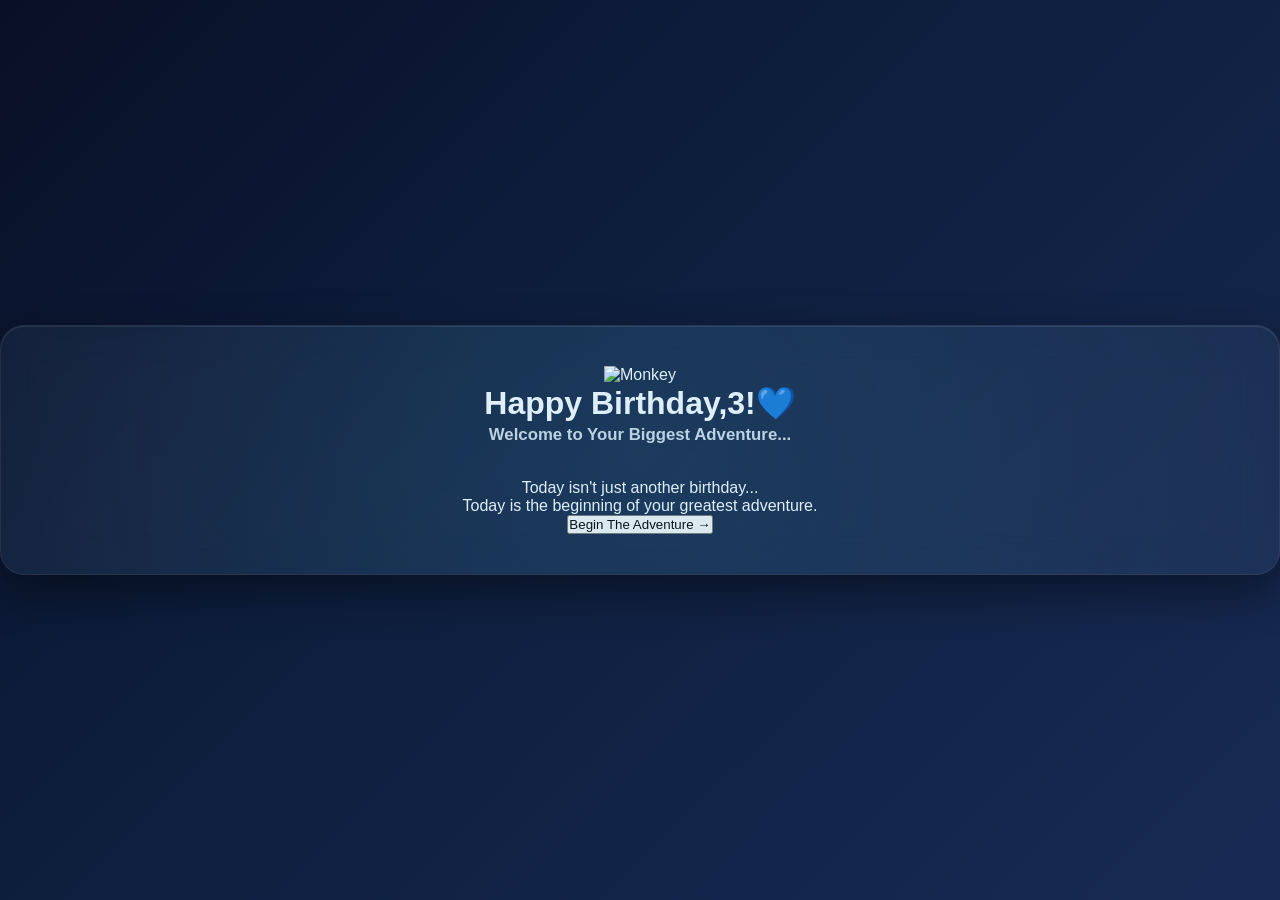
==== commit 6029b68c: "Update index.html" ====
--- a/index.html
+++ b/index.html
@@ -3,26 +3,29 @@
 <head>
     <meta charset="UTF-8">
     <meta name="viewport" content="width=device-width, initial-scale=1.0">
-    <title>The Adventure Begins | Happy Birthday</title>
+    <title>The Adventure Begins</title>
     <link rel="stylesheet" href="style.css">
 </head>
-<body class="adventure-page">
-    <canvas id="particleCanvas"></canvas>
-    
-    <div class="glass-container" id="mainCard">
-        <div class="monkey-wrapper">
-            <img src="monkey.png" alt="Monkey" class="monkey-character float-animation" id="mainMonkey">
-            <div class="speech-bubble">Hi!! 👋<br>I've been waiting for you.</div>
+<body class="light-theme">
+    <div class="sky-background">
+        <div class="stars" id="stars"></div>
+        <div class="clouds"></div>
+    </div>
+
+    <div class="glass-card main-card">
+        <div class="monkey-container" id="introMonkey">
+            <img src="monkey.png" alt="Monkey" class="monkey-boy">
+            <div class="speech-bubble" id="introSpeech">Hi!! 👋</div>
         </div>
 
-        <h1 class="glow-text">Happy Birthday,3💙!</h1>
-        <h2 class="sub-text">Welcome to Your Biggest Adventure...</h2>
-        <p class="description">Today isn't just another birthday... Today is the beginning of your greatest adventure.</p>
-
-        <button class="premium-btn" onclick="startAdventure()">Begin The Adventure →</button>
+        <h1 class="title">Happy Birthday,3!💙</h1>
+        <h2 class="subtitle">Welcome to Your Biggest Adventure...</h2>
+        <p class="tagline">Today isn't just another birthday... <br> Today is the beginning of your greatest adventure.</p>
+        
+        <button class="btn-premium" onclick="navigateTo('password.html')">Begin The Adventure →</button>
     </div>
 
-    <div class="door-transition" id="door"></div>
+    <div class="transition-overlay" id="overlay"></div>
 
     <script src="script.js"></script>
 </body>
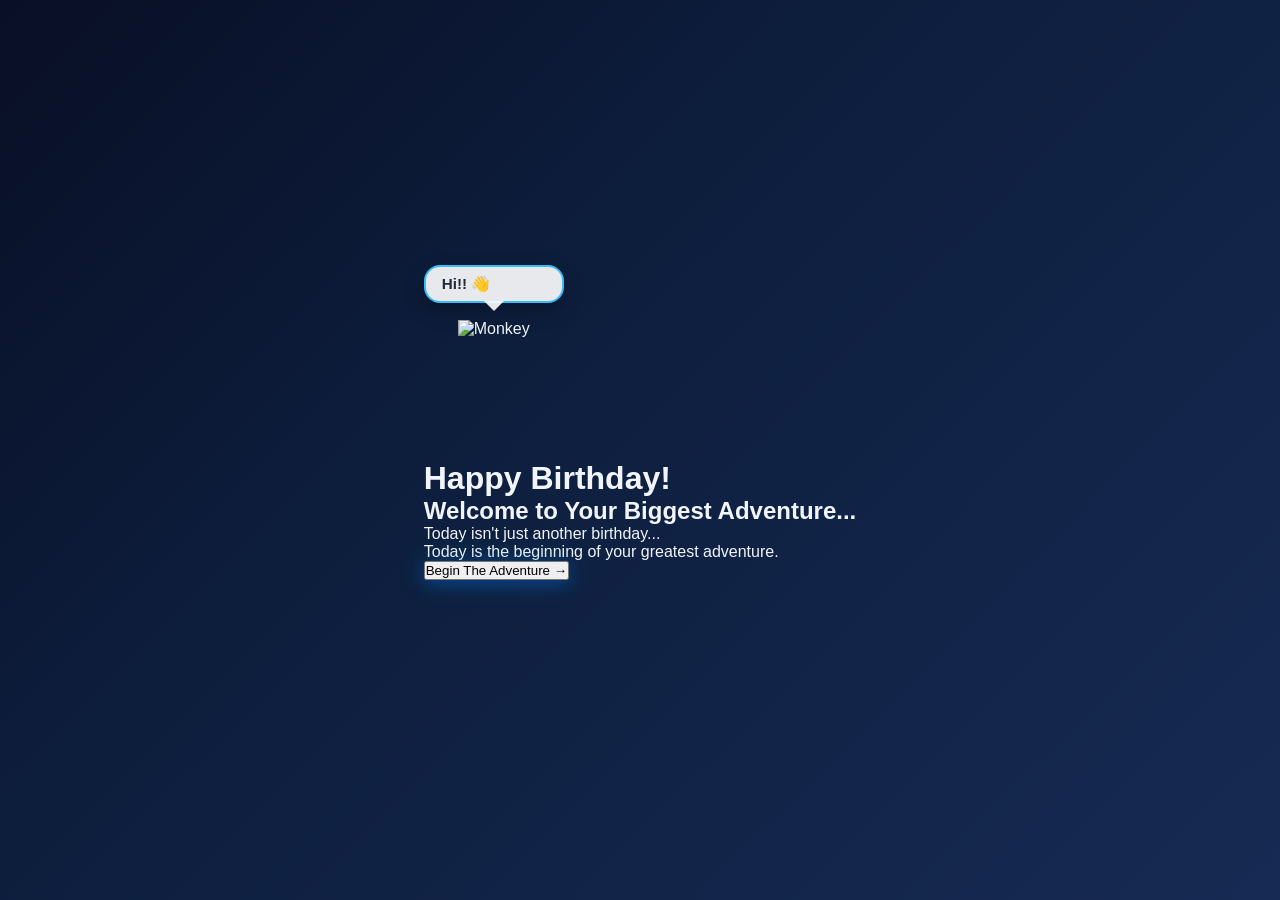
==== commit 8361f12c: "Update index.html" ====
--- a/index.html
+++ b/index.html
@@ -6,26 +6,23 @@
     <title>The Adventure Begins</title>
     <link rel="stylesheet" href="style.css">
 </head>
-<body class="light-theme">
-    <div class="sky-background">
-        <div class="stars" id="stars"></div>
-        <div class="clouds"></div>
+<body class="white-theme">
+    <div class="particles" id="particles"></div>
+    
+    <div class="adventure-container">
+        <div class="monkey-wrapper" id="introMonkey">
+            <img src="monkey.png" alt="Monkey" class="main-monkey">
+            <div class="speech-bubble" id="speech">Hi!! 👋</div>
+        </div>
+
+        <h1 class="luxury-title">Happy Birthday!</h1>
+        <h2 class="luxury-subtitle">Welcome to Your Biggest Adventure...</h2>
+        <p class="luxury-text">Today isn't just another birthday... <br> Today is the beginning of your greatest adventure.</p>
+
+        <button class="btn-glow" onclick="startAdventure()">Begin The Adventure →</button>
     </div>
 
-    <div class="glass-card main-card">
-        <div class="monkey-container" id="introMonkey">
-            <img src="monkey.png" alt="Monkey" class="monkey-boy">
-            <div class="speech-bubble" id="introSpeech">Hi!! 👋</div>
-        </div>
-
-        <h1 class="title">Happy Birthday,3!💙</h1>
-        <h2 class="subtitle">Welcome to Your Biggest Adventure...</h2>
-        <p class="tagline">Today isn't just another birthday... <br> Today is the beginning of your greatest adventure.</p>
-        
-        <button class="btn-premium" onclick="navigateTo('password.html')">Begin The Adventure →</button>
-    </div>
-
-    <div class="transition-overlay" id="overlay"></div>
+    <div class="door-transition" id="door"></div>
 
     <script src="script.js"></script>
 </body>
